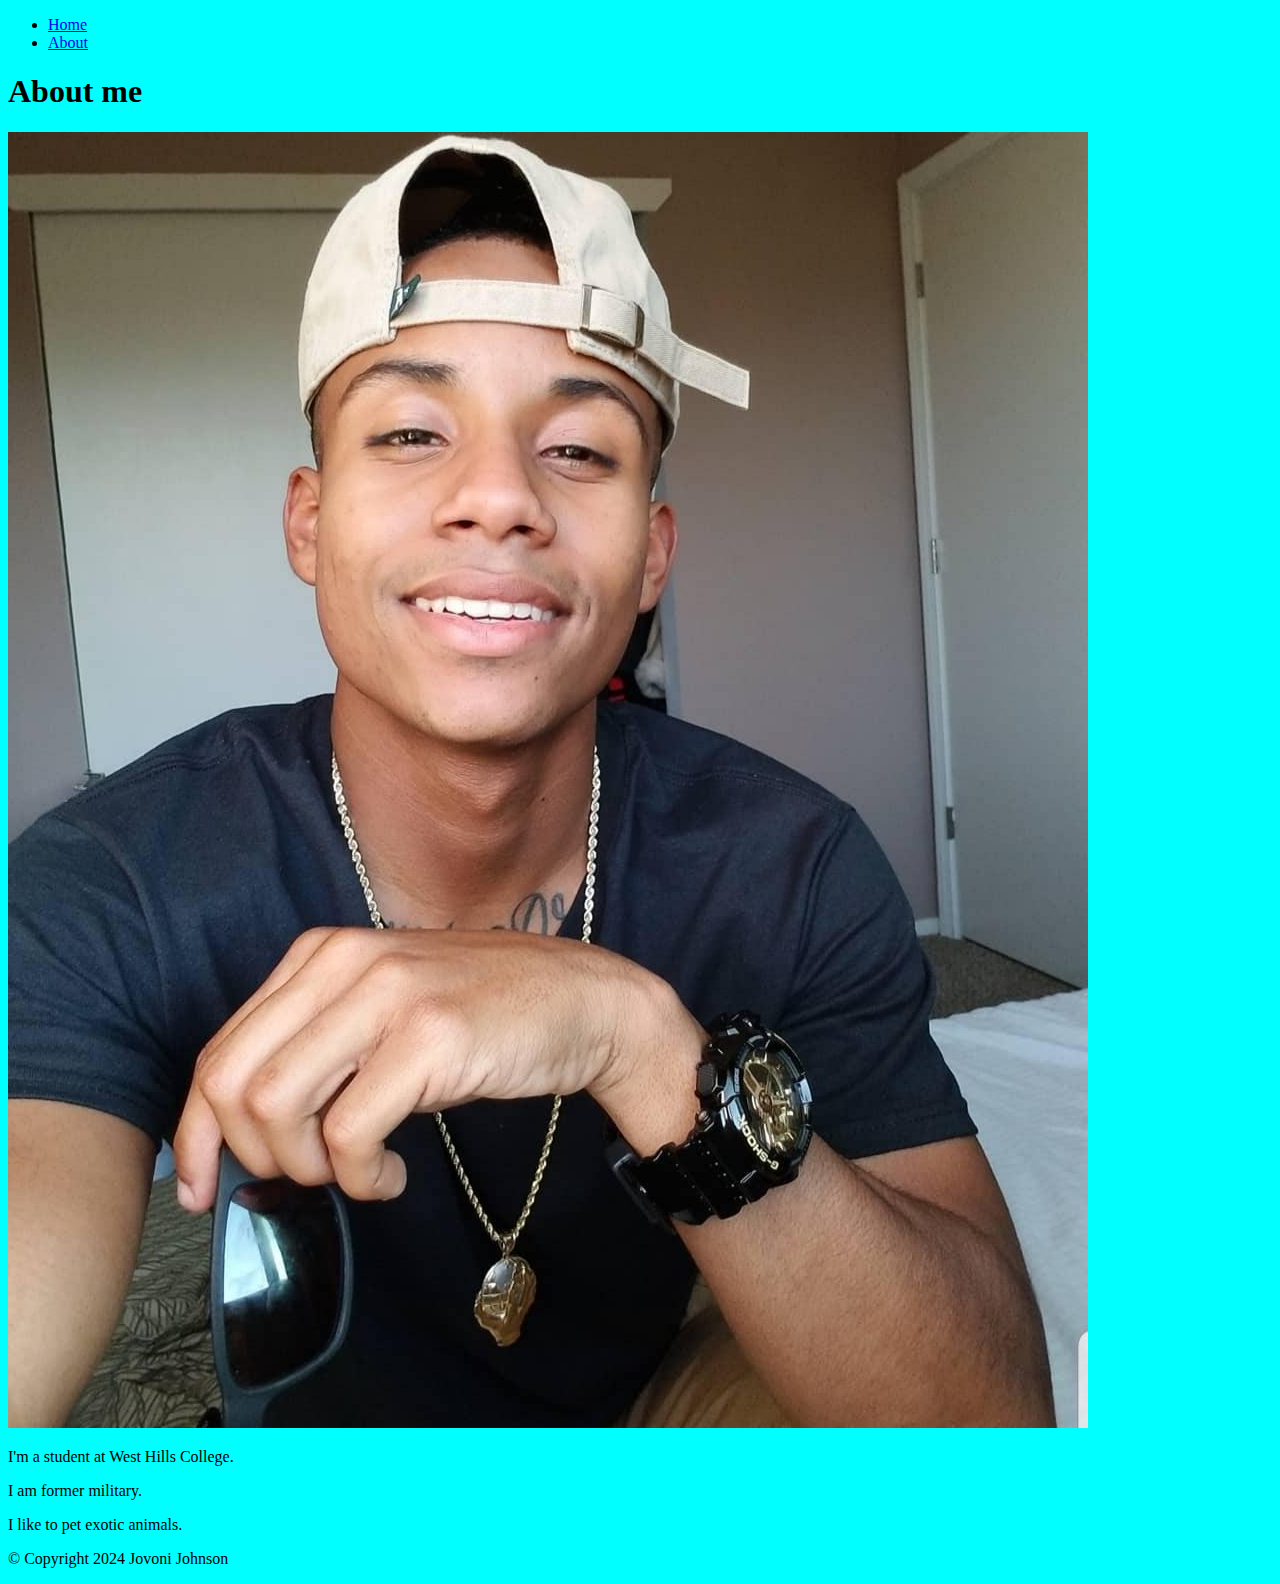
==== about.html @ 4f18ec30 "added image to my about" ====
<!DOCTYPE html>
<html lang="en">
<head>
    <meta charset="UTF-8">
    <meta name="viewport" content="width=device-width, initial-scale=1.0">
    <link rel="stylesheet" href="main.css">
    <title>
        Home
    </title>
</head>
<body>
    <header>
        <nav>
            <ul>
                <li>
                    <a href="index.html">
                        Home
                    </a>
                </li>
                <li>
                    <a href="about.html">
                        About
                    </a>
                </li>
            </ul>
        </nav>
    </header>
    <main>
        <h1>
            About me
        </h1>
        <img src="images/thumbnail.jpg" alt="This is a photo of me">
        <p>
            I'm a student at West Hills College.
        </p>
        <p>
            I am former military.
        </p>
        <p>
            I like to pet exotic animals.
        </p>
    </main>
    <footer>
        <p>
            &copy; Copyright 2024 Jovoni Johnson
        </p>
    </footer>
</body>
</html>
---- main.css ----
/*
* Author: Jovoni Johnson
* Purpose: LectureActivity1 Assignment
*/
body{
    background-color: aqua;
}
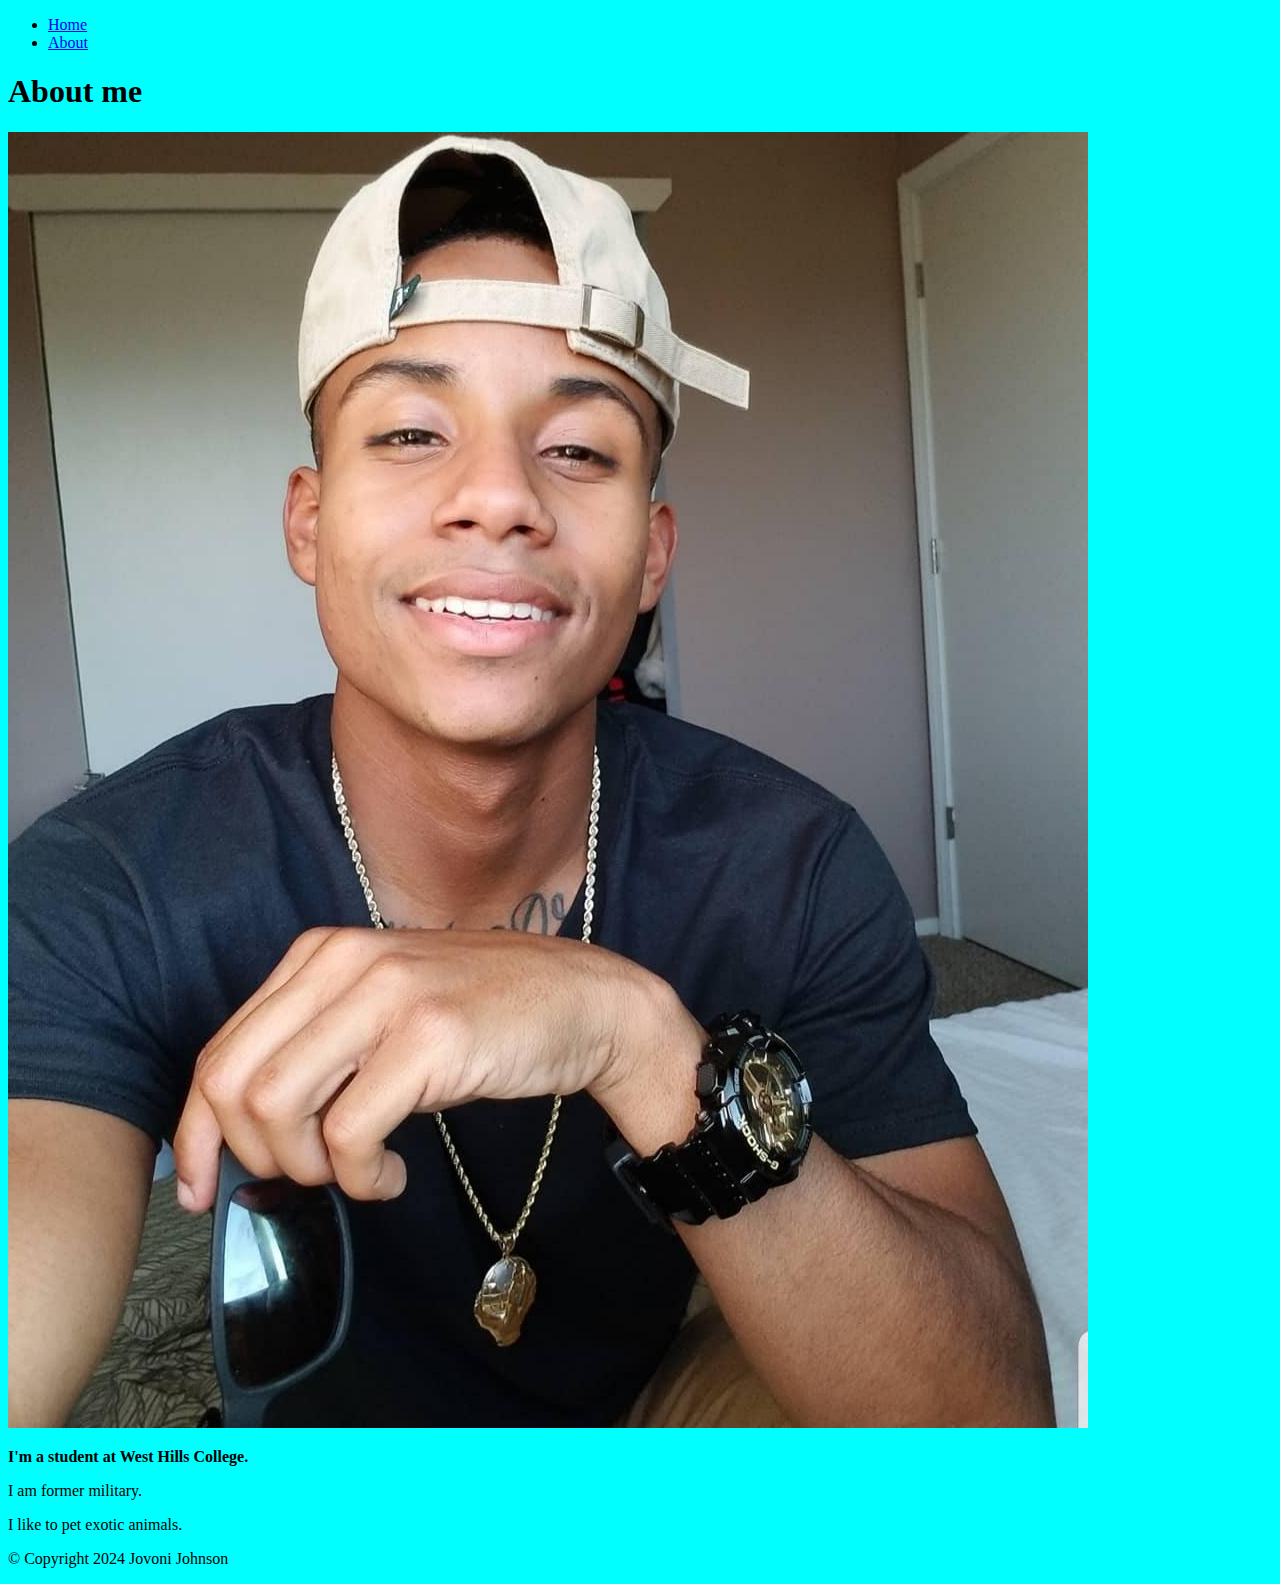
==== commit 7f55e887: "Validated all" ====
--- a/about.html
+++ b/about.html
@@ -30,7 +30,7 @@
             About me
         </h1>
         <img src="images/thumbnail.jpg" alt="This is a photo of me">
-        <p>
+        <p class="bolded_font">
             I'm a student at West Hills College.
         </p>
         <p>
@@ -44,6 +44,6 @@
         <p>
             &copy; Copyright 2024 Jovoni Johnson
         </p>
-    </footer>
+    </footer> 
 </body>
 </html>--- a/main.css
+++ b/main.css
@@ -1,7 +1,14 @@
 /*
 * Author: Jovoni Johnson
-* Purpose: LectureActivity1 Assignment
+* Purpose:  Assignment
 */
 body{
     background-color: aqua;
+}
+.bolded_font {
+    font-weight: bold;
+}
+
+p:hover {
+    color: brown;
 }